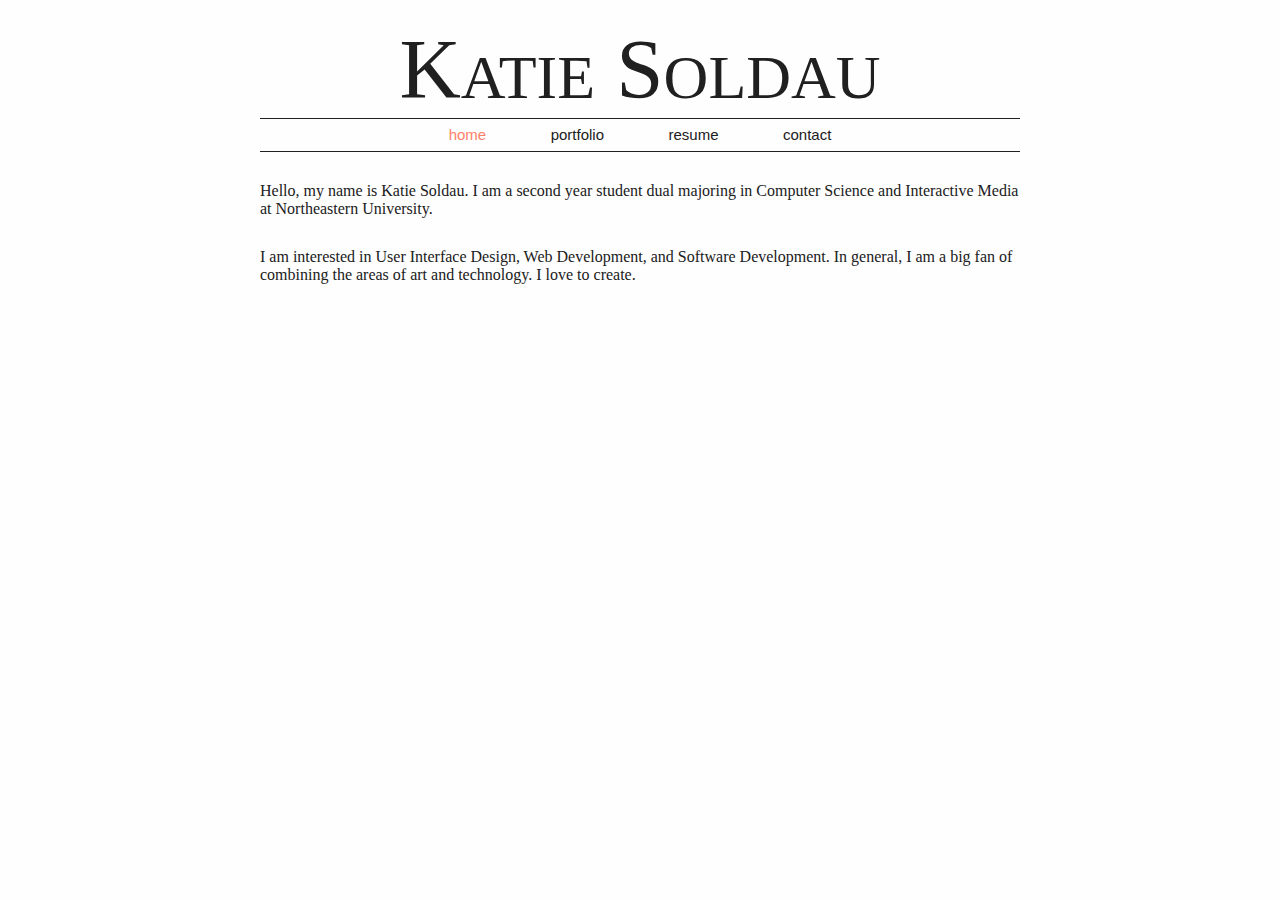
==== index.html @ be28afd5 "from Jan 30" ====
<!DOCTYPE html PUBLIC "-//W3C//DTD XHTML 1.0 Transitional//EN" "http://www.w3.org/TR/xhtml1/DTD/xhtml1-transitional.dtd">
<html xmlns="http://www.w3.org/1999/xhtml">
<head>
<meta http-equiv="Content-Type" content="text/html; charset=UTF-8" />
<title>Katie Soldau</title>
<link href="style.css" rel="stylesheet" type="text/css" />
<link rel="shortcut icon" href="http://www.katiesoldau.com/favicon.ico">
</head>

<body class="home">
<div class="header">
<h1 class="name">
    <p>K<span class="smaller">ATIE</span> <span class= "taller">S</span><span class="smaller">OLDAU</span> </p>
</h1>
<ul class="menu">
    <li><a href="index.html" class="current">home</a></li>
    <li><a href="portfolio.html">portfolio</a></li>
    <li><a href="resume.html">resume</a></li>
    <li><a href="contact.html">contact</a></li>
</ul>
</div>
<div class="content">
</
<p>Hello, my name is Katie Soldau. I am a second year student dual majoring in Computer Science and Interactive Media at Northeastern University. </p>
<p>I am interested in User Interface Design, Web Development, and Software Development. In general, I am a big fan of combining the areas of art and technology. I love to create.</p>
</div>
</body>
</html>
---- style.css ----
@charset "UTF-8";
/* CSS Document */

/*  colors and such
background - #FEFEFE
blue - #31454C
darker blue - #202020
peach - #FF8168
darker peach - #FF5B39 
*/

html, body, p, h1 {
	margin: 0;
	padding: 0 0 0 0;
}
body {
	font-family: "Avenir" ; 
	background-color: #FEFEFE;
	color: #202020;
}
/* name on top of page */
.name {
	color: #202020;
	font-family: Avenir, "Times New Roman", Times, serif;
	font-size: 85px;
	text-align: center;
	text-decoration: none;
	margin: 20px auto auto auto;
	font-weight: normal;
	width: 600px;
}
.smaller {
	font-size: 62px;
}

/* navigation bar */
.menu {
	list-style-type: none;
	padding: 7px 0px 7px 0px;
	width: 760px;
	margin: auto;
	font-family: sans-serif;
	text-align: center;
	border-bottom: solid 1px #202020;
	border-top: solid 1px #202020;
}
.menu li {
	display: inline-block;
	margin: 0px 30px 0px 30px;
}
.menu li a {
	text-decoration: none;
	color: #202020;
	height: 40px;
	font-size: 15px;
}
.menu li a:hover {
text-decoration: underline;
}
.menu li a:link {
}
.menu li a:active {
}
.menu li a:visited {
}
.menu li a.current {
	color: #FF8168;
}

/*******************************************************/
/******************* CONTENT ***************************/
.content {
	width: 760px;
	margin: 30px auto;
}
/*******************************************************/
/***************** HOME PAGE ***************************/
.home .content p {
	margin: 30px 0 0 0;
}

/*******************************************************/
/***************** PORTFOLIO PAGE **********************/
.portfolio .box_1, .portfolio .box_2, .portfolio .box_3 {
	width: 760px;
	height: 200px;
	border: solid 0.5px #31454C;
	float: left;
}
.portfolio .box_1, .portfolio .box_3 {
	border-left: none;
}
.portfolio .box_2 {
	border-right: none;
}

/*******************************************************/
/************** CONTACT PAGE ***************************/
.contact h2 { 
margin: 30px auto 0 auto;
text-transform: uppercase;
font-size: 14px;
width: 200px;
text-align: center;
}

.contact .content p {
margin: 0 auto;
width: 200px;
text-align: center;
}

/* stuff for about page */

.about_text p {
	margin-top: 0em;
	margin-bottom: 2em;
}
.about_text {
	width: 430px;
	text-align: justify;
	margin: 20px 0 20px 50px;
	float: left;
}
.about_image {
	width: 205px;
	height: 369px;
	float: left;
	border: 1px solid #E17D5B;
	margin: 3px;
}
.about_image_border {
	margin: 205px 0 0 530px;
	border: 1px solid #E17D5B;
	padding: 1px;
	width: 213px;
	height: 377px;
	float: right;
	background-color: #C4E8F4;
	float: right;
	-moz-box-shadow:    12px 12px 5px #666;
	-webkit-box-shadow: 12px 12px 5px #666;
	box-shadow:         12px 12px 5px #666;
	position: absolute;
}
/* portfolio page stuff */
.art, .code {
	float: left;
	width: 358px;
	border: 1px solid #C4E8F4;
	height: 400px;
	background-color: #C4E8F4;
	color: #666;
	text-align: center;
}
.art {
	margin: 0 20px 0 30px;
}
a .art:hover {
	background-color: #E17D5B;
}
a .art:link {
}
a .art:active {
}
a .art:visited {
}
.art_and_code {
	width: 100%;
}
/* art page */
.art_pictures {
	float: left;
}
.thinking_pic {
	width: 640px;
	height: 617px;
	border: 1px solid black;
	margin: 0 78px 40px;
	background-image: url(images/thinking.jpg);
}
.man_and_paper_pic {
	height: 480px;
	width: 640px;
	border: 1px solid black;
	margin: 0 auto 30px auto;
	background-image: url(images/man_and_paper.jpg);
}
.eyes_pic {
	height: 219px;
	width: 640px;
	border: 1px solid black;
	margin: 0 auto 30px auto;
	background-image: url(images/eyes.jpg);
}
.joker_pic {
	width: 539px;
	height: 324px;
	border: 1px solid black;
	margin: 0 auto 30px auto;
	background-image: url(images/joker.jpg);
}


/*******************/

.fixed_element {
	position: fixed;
	bottom: 0px;
	height: 40px;
	width: 800px;
	margin: 30px 0 0 0; 
	float: left;
	background-color: #C4E8F4;
}
.fixed_el_text {
	text-align: center;
	margin: 10px 0 0 0; 
}

.back_to_top {
	text-decoration: none;
	margin: 0 355px;
	color: #CCC;
}
.back_to_top:hover {}
.back_to_top:link {}
.back_to_top:visited {}


.abc {
	width: 800px;
	height: 800px;
	float: left;
}
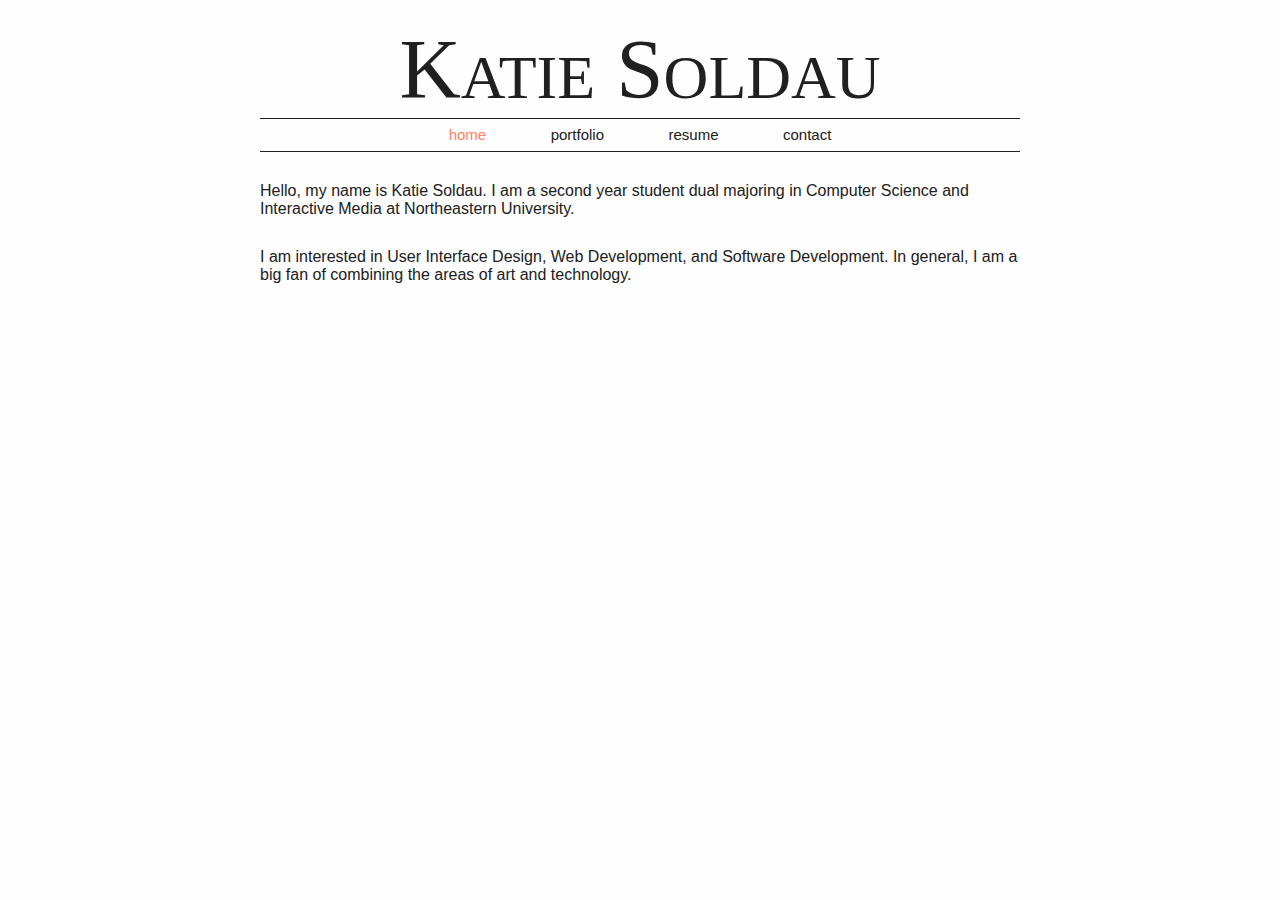
==== commit 39f76a22: "from Jan 30 later" ====
--- a/index.html
+++ b/index.html
@@ -22,7 +22,7 @@
 <div class="content">
 </
 <p>Hello, my name is Katie Soldau. I am a second year student dual majoring in Computer Science and Interactive Media at Northeastern University. </p>
-<p>I am interested in User Interface Design, Web Development, and Software Development. In general, I am a big fan of combining the areas of art and technology. I love to create.</p>
+<p>I am interested in User Interface Design, Web Development, and Software Development. In general, I am a big fan of combining the areas of art and technology.</p>
 </div>
 </body>
 </html>
--- a/style.css
+++ b/style.css
@@ -5,6 +5,7 @@
 background - #FEFEFE
 blue - #31454C
 darker blue - #202020
+lighter blue - #498EA8
 peach - #FF8168
 darker peach - #FF5B39 
 */
@@ -13,8 +14,16 @@
 	margin: 0;
 	padding: 0 0 0 0;
 }
+a { 
+color: #498EA8;
+text-decoration: none;
+}
+a:hover {
+	text-decoration:underline;
+}
+
 body {
-	font-family: "Avenir" ; 
+	font-family: "Avenir", Optima, sans-serif; 
 	background-color: #FEFEFE;
 	color: #202020;
 }
@@ -81,6 +90,9 @@
 
 /*******************************************************/
 /***************** PORTFOLIO PAGE **********************/
+.portfolio h2 {
+	margin: 20px 0 0 0;
+}
 .portfolio .box_1, .portfolio .box_2, .portfolio .box_3 {
 	width: 760px;
 	height: 200px;
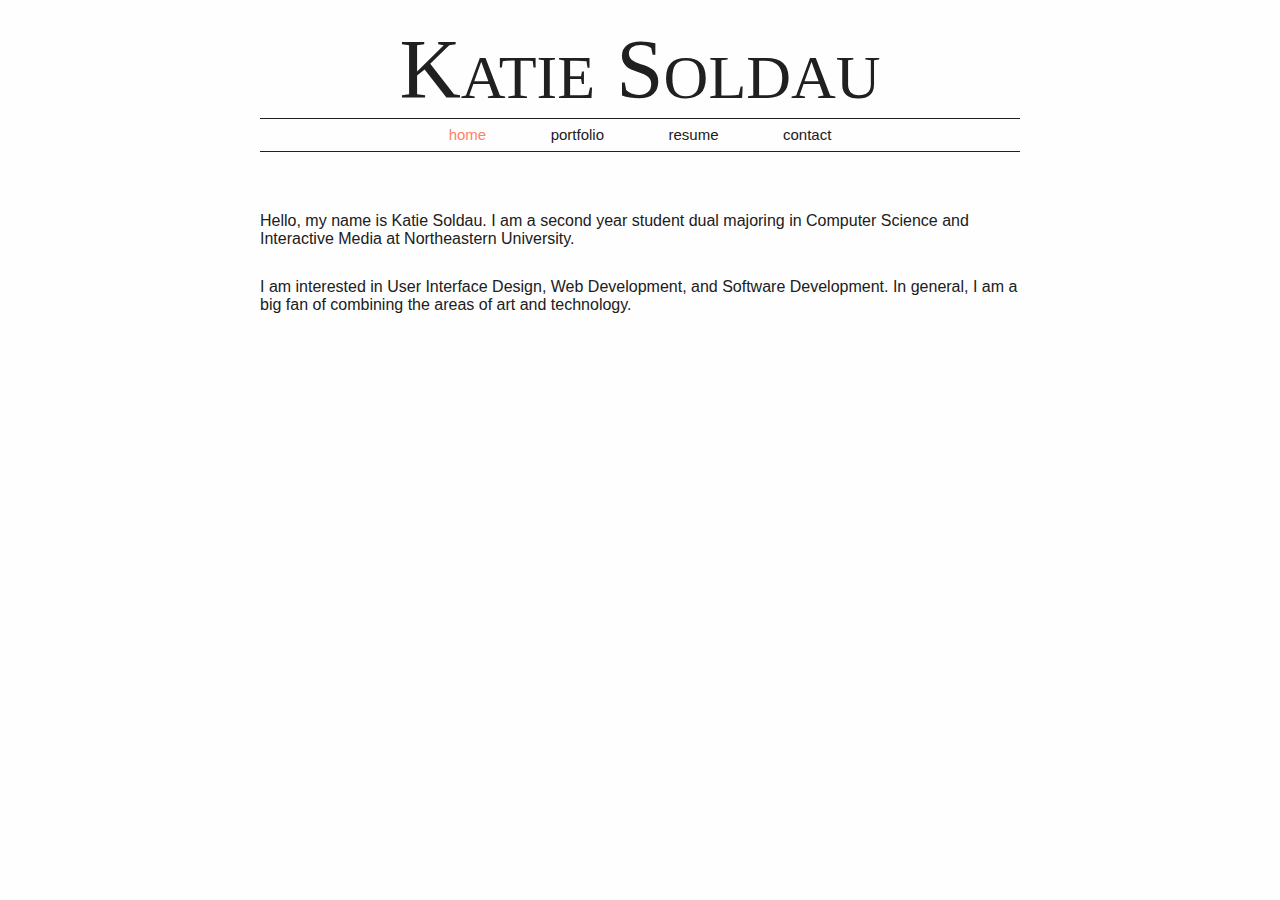
==== commit e465edfb: "from Feb 13" ====
--- a/index.html
+++ b/index.html
@@ -14,7 +14,12 @@
 </h1>
 <ul class="menu">
     <li><a href="index.html" class="current">home</a></li>
-    <li><a href="portfolio.html">portfolio</a></li>
+    <li><a href="portfolio.html">portfolio</a>
+    <ul>
+    <li><a href="#">option a</li>
+    <li><a href="#">option b</li>
+    </ul>
+    </li>
     <li><a href="resume.html">resume</a></li>
     <li><a href="contact.html">contact</a></li>
 </ul>
--- a/style.css
+++ b/style.css
@@ -44,6 +44,7 @@
 
 /* navigation bar */
 .menu {
+	position: relative;
 	list-style-type: none;
 	padding: 7px 0px 7px 0px;
 	width: 760px;
@@ -54,6 +55,7 @@
 	border-top: solid 1px #202020;
 }
 .menu li {
+	position: relative;
 	display: inline-block;
 	margin: 0px 30px 0px 30px;
 }
@@ -75,6 +77,37 @@
 .menu li a.current {
 	color: #FF8168;
 }
+.menu ul{ 
+background: #FEFEFE;
+list-style: none;
+position: absolute;
+left: -9999px;
+margin-top: -10px;
+padding: 10px;
+border-bottom: solid 1px #202020;
+
+}
+.menu ul li {
+	float: none;
+	margin-left:0;
+}
+.menu ul a {
+	white-space: nowrap;
+}
+.menu li:hover ul {
+	left: -4px;
+	margin-top: 0px;
+	-webkit-transition: margin-top 0.2s;
+}
+.menu li:hover a{ 
+text-decoration: underline;
+}
+.menu li:hover ul a { 
+text-decoration: none;
+}
+.menu li:hover ul li a:hover {
+	text-decoration: underline;
+}
 
 /*******************************************************/
 /******************* CONTENT ***************************/
@@ -84,6 +117,9 @@
 }
 /*******************************************************/
 /***************** HOME PAGE ***************************/
+.home .content {
+	margin: 60px auto;
+}
 .home .content p {
 	margin: 30px 0 0 0;
 }
@@ -92,7 +128,7 @@
 /***************** PORTFOLIO PAGE **********************/
 .portfolio h2 {
 	margin: 20px 0 0 0;
-}
+	}
 .portfolio .box_1, .portfolio .box_2, .portfolio .box_3 {
 	width: 760px;
 	height: 200px;
@@ -104,6 +140,12 @@
 }
 .portfolio .box_2 {
 	border-right: none;
+}
+.portfolio h3 {
+	margin: 20px 0 0 20px;
+}
+.portfolio .content p {
+	margin: 0 0 0 20px;
 }
 
 /*******************************************************/
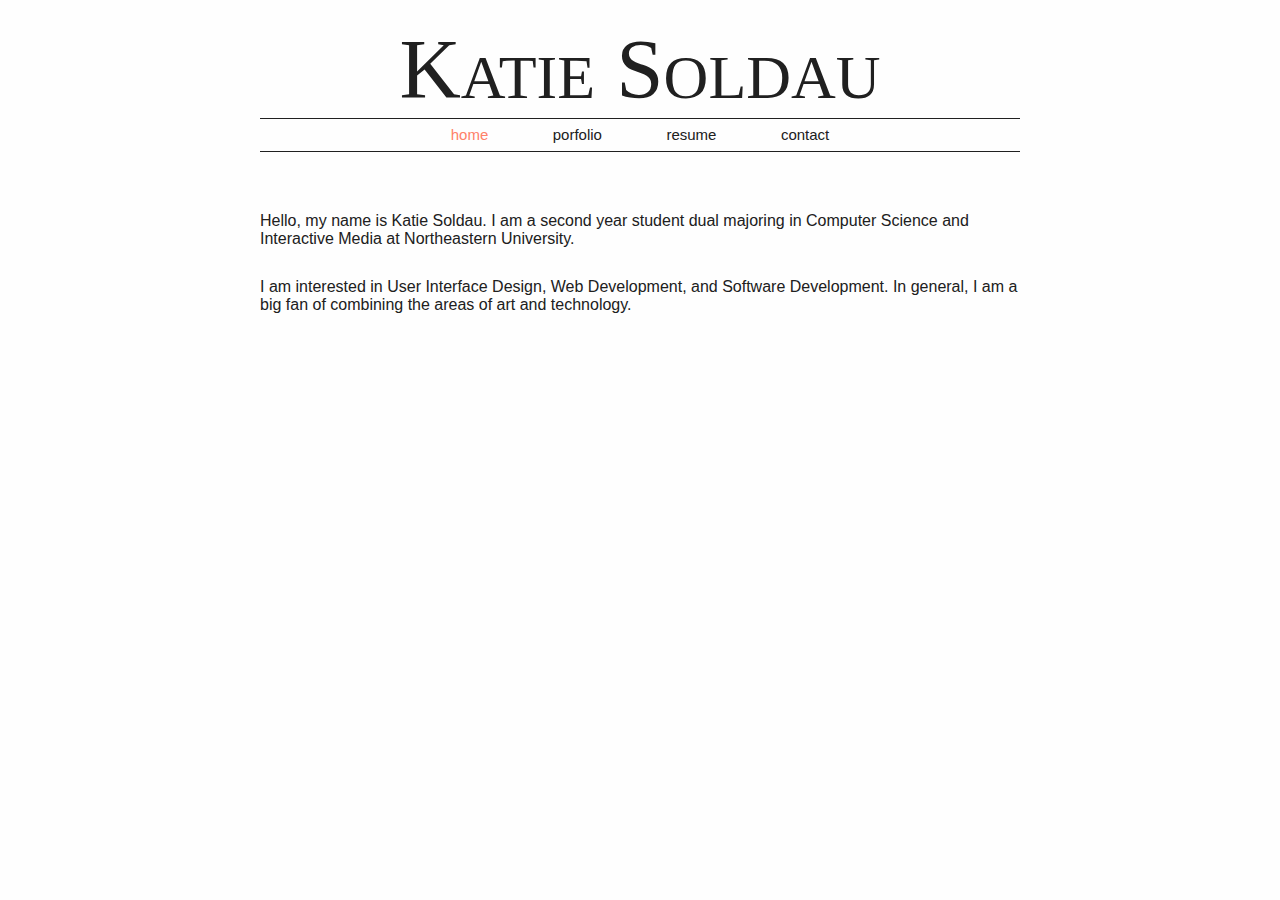
==== commit 04332c2f: "from Feb 15" ====
--- a/index.html
+++ b/index.html
@@ -14,18 +14,13 @@
 </h1>
 <ul class="menu">
     <li><a href="index.html" class="current">home</a></li>
-    <li><a href="portfolio.html">portfolio</a>
-    <ul>
-    <li><a href="#">option a</li>
-    <li><a href="#">option b</li>
-    </ul>
-    </li>
+    <li><a href="portfolio.html">porfolio</li>
     <li><a href="resume.html">resume</a></li>
     <li><a href="contact.html">contact</a></li>
 </ul>
 </div>
 <div class="content">
-</
+
 <p>Hello, my name is Katie Soldau. I am a second year student dual majoring in Computer Science and Interactive Media at Northeastern University. </p>
 <p>I am interested in User Interface Design, Web Development, and Software Development. In general, I am a big fan of combining the areas of art and technology.</p>
 </div>
--- a/style.css
+++ b/style.css
@@ -146,6 +146,17 @@
 }
 .portfolio .content p {
 	margin: 0 0 0 20px;
+}
+
+/*******************************************************/
+/*************** RESUME PAGE ***************************/
+.resume .resume_pdf {
+	height: 820px;
+	width: 640px;
+	margin: 30px auto 100px auto;
+}
+.resume .content p {
+	margin: 0 0 20px 0;
 }
 
 /*******************************************************/
@@ -197,6 +208,8 @@
 	box-shadow:         12px 12px 5px #666;
 	position: absolute;
 }
+
+
 /* portfolio page stuff */
 .art, .code {
 	float: left;
